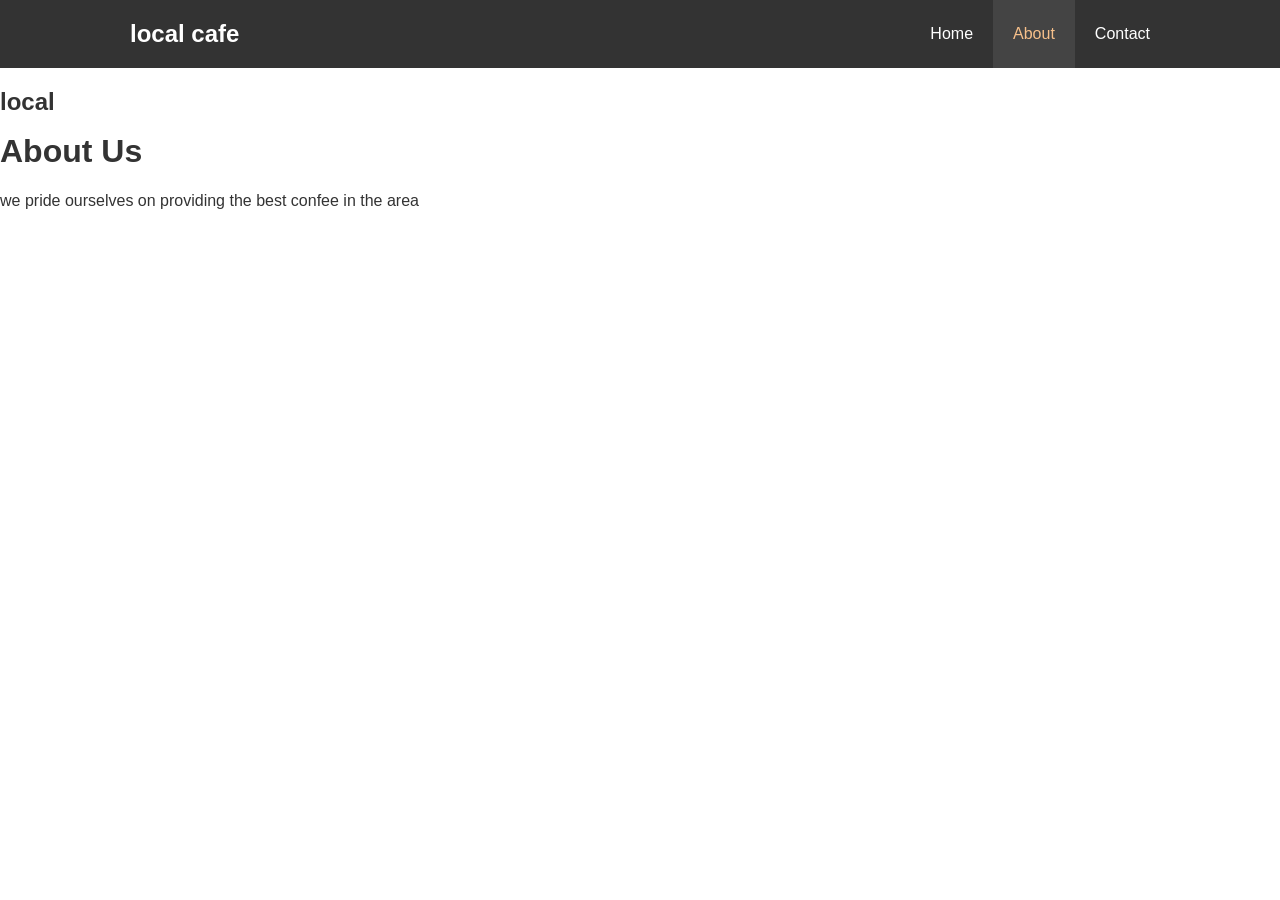
==== about.html @ db0505cf "aboutus.html fixed" ====
<!DOCTYPE html>
<html lang="en">
<head>
    <meta charset="UTF-8">
    <meta name="viewport" content="width=device-width, initial-scale=1.0">
    <title>Document</title>
</head>
<body>
 <link rel ="stylesheet" href="style.css">
   <!-- Div Section 1: Navbar -->
    <nav id="navbar">
      <div class="container nx-flex">
        <h2><a href="./index.html">local cafe</a></h2>
        <ul>
          <li><a href="./index.html">Home</a></li>
          <li><a href="./about.html"class="current">About</a></li> 
          <li><a href="./contact.html" >Contact</a></li>
        </ul>
      </div>
    </nav>
  </header>
    <h2><a href="./index.html">local</a></h2>
    <h1>About Us</h1>
    <p> we pride ourselves on providing the best confee in the area </p>
</body>
</html>
---- style.css ----
/* A. DOCUMENT-LEVEL STYLING */
* {
  box-sizing: border-box; /* NEW - our box-sizing applied! */
}
body {
  margin: 0; /* CSS reset */
  font-family: 'Segoe UI', Tahoma, Geneva, Verdana, sans-serif;
  line-height: 28px;
  color: #333333;
}
p {
  margin: 10px 0;
}
a {
  color: #333333;
  text-decoration: none;
}

/* B. UTILITY CLASSES:  */
/* text color */
.text-primary {
  color: #f7c08a;
}
.text-light {
  color: #FFFFFF;
}
.text-dark {
  color: #333333;
}

/* text-sizing */
.text-heading {
  font-size: 40px;
}
.text-lead {
  font-size: 20px;
}
.text-minor {
  font-size: 14px;
}

/* text-alignment utility */
.text-center {
  display: block;
  text-align: center;
}

/* vertical-padding-utility */
.py-1 { padding: 20px 0; }
.py-2 { padding: 40px 0; } 
.py-3 { padding: 60px 0; }
.py-4 { padding: 80px 0; }
.py-5 { padding: 100px 0; }

/* background-color utility */
.bg-primary {
  background: #f7c08a;
  color: #333333;
}
.bg-light {
  background: #f4f4f4;
  color: #333333;
}
.bg-dark {
  background: #333333;
  color: #ffffff;
}

/* clear float util */
.clr {
  clear: both;
}

/* C. COMPONENT STYLING */
/* container component */
.container {
  max-width: 1100px;
  margin: auto;
  overflow: auto;
  padding-left: 20px;
  padding-right: 20px;
}

/* card component */
.card {
  width: 33%;
  display: inline-block;
  padding: 60px 40px;
}

/* button component */
.btn {
  display: inline-block;
  background: #333333;
  color: #FFFFFF;
  border: none;
  padding: 13px 20px;
  font-size: 18px;
  cursor: pointer;
}
/* PSEUDO-CLASS: HOVER */
.btn:hover {
  background: #f7c08a;
  color: #333333;
}
/* BTN VARIANTS */
.btn-light {
  background: #f4f4f4;
  color: #333;
}

/* navbar component */
#navbar {
  background: #333333;
  color: #FFFFFF;
  overflow: auto;
}    
#navbar .nx-flex {
  display: flex;
  flex-direction: row;
  justify-content: space-between;
}
#navbar a {
  color: #FFFFFF;
  text-decoration: none;
}
#navbar h2 {
  padding: 20px;
  margin: 0;
}
#navbar ul {
  display: flex;
  flex-direction: row;
  list-style: none;
  margin: 0;
  padding: 0;
}
#navbar ul li a {
  display: block;
  padding: 20px;

  &:hover, &.current {
    background-color: #444444;
    color: #f7c08a;
  }
}

/* form component */
#contact-form .input-group {
  margin-bottom: 20px;
}
#contact-form label {
  display: block;
  margin-bottom: 5px;
}
#contact-form input, 
#contact-form textarea {
  width: 100%;
  padding: 10px;
  border: 1px #DDDDDD solid;
}
#contact-form textarea {
  height: 200px;
}
#contact-form input:focus, 
#contact-form textarea:focus {
  outline: none;
  border-color: #f7c08a;
}

/* D. SECTION STYLING */
/* hero section */
#hero {
  background: url('./images/localcafe.jpg') no-repeat center center/cover;
  height: 600px;
  color: #FFFFFF;
}
#hero .hero-content h1 {
  font-size: 60px;
  line-height: 1.2em;
}
#hero .hero-content p {
  padding-bottom: 20px;
  line-height: 1.7em;
}

/* about section */
#about {
  height: 400px;
}
#about .about-img {
  height: 100%;
  background: url('./images/about.jpg') no-repeat scroll center top/cover; 
  float: left;
  width: 50%;
}  
#about .about-content {
  height: 100%;
  padding: 50px 30px;
  overflow: hidden;
  float: right;
  width: 50%;
}
#about .about-content p {
  padding-bottom: 30px;
}

/* testimonials section */
#testimonials {
  background: url('./images/test-bg.jpg') no-repeat center center/cover;
  height: 500px;
}
#testimonials .ty-flex {
  height: 100%;
  display: flex;
  flex-direction: column;
  justify-content: space-evenly;
}
#testimonials .tx-flex {
  display: flex;
  flex-direction: row;
  gap: 40px;
  justify-content: center;
}
#testimonials .testimonial {
  padding: 20px;
  color: #333333;
  background-color: #f7c08a;
  border: 3px solid #fb923c;
  border-radius: 10px;
  opacity: 0.9;
  display: block;
  width: 75%;
  margin: auto;
}
#testimonials .testimonial img {
  display: block;
  margin: 10px 20px 0px 10px;
  width: 75px;
  float: left;
  border-radius: 50%;
}

/* footer section */
#footer {
  background: #444444;
  color: #FFFFFF;
  padding: 20px;
  font-size: 14px;
}
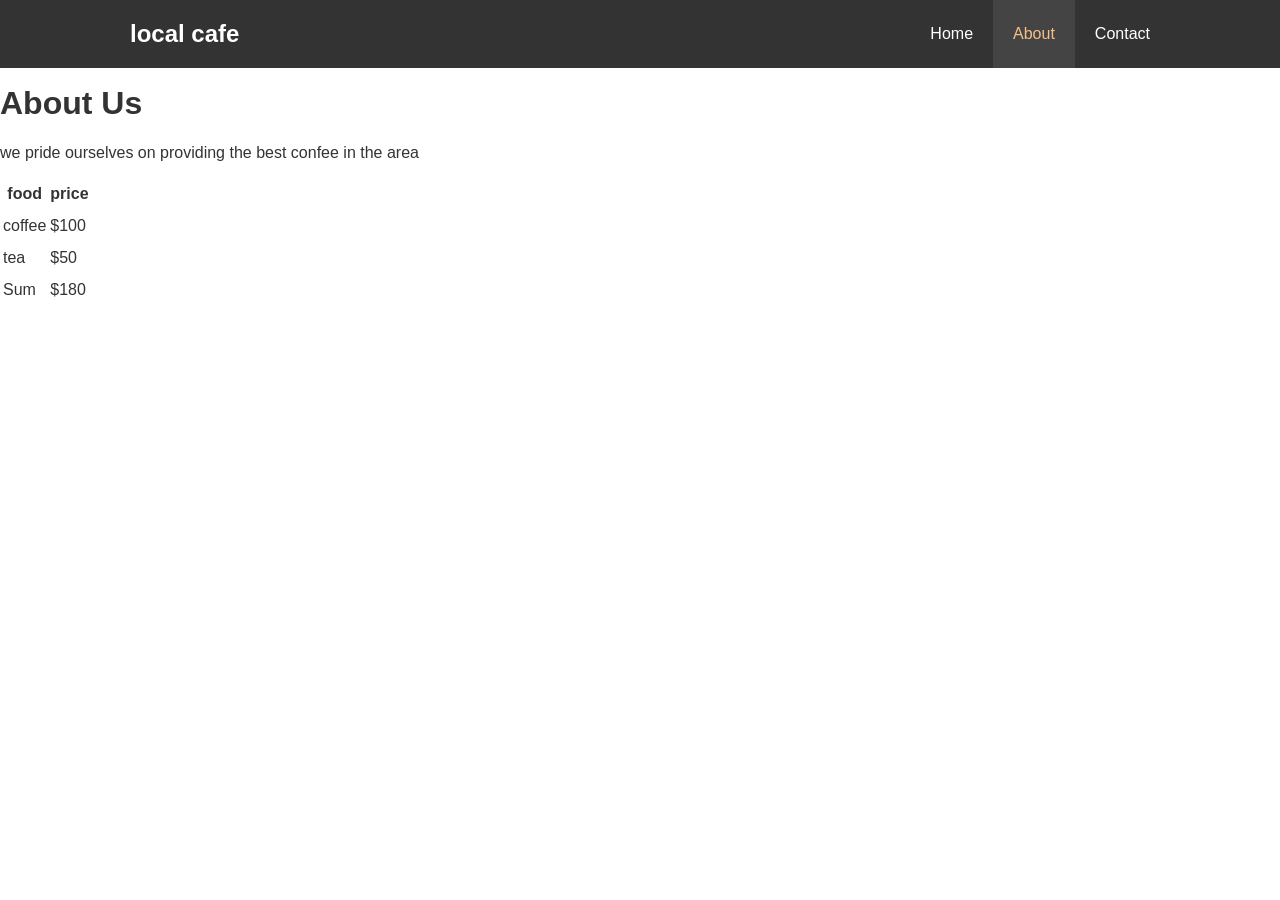
==== commit 85a3273e: "fixed the css file and others" ====
--- a/about.html
+++ b/about.html
@@ -19,8 +19,36 @@
       </div>
     </nav>
   </header>
-    <h2><a href="./index.html">local</a></h2>
+    <h2><a href="./index.html"></a></h2>
     <h1>About Us</h1>
     <p> we pride ourselves on providing the best confee in the area </p>
+    <table>
+  <table>
+  <thead>
+    <tr>
+      <th> food</th>
+      <th>price</th>
+      
+    </tr>
+  </thead>
+  <tbody>
+    <tr>
+      <td>coffee</td>
+      <td>$100</td>
+      
+    </tr>
+    <tr>
+      <td>tea</td>
+      <td>$50</td>
+    </tr>
+  </tbody>
+  <tfoot>
+    <tr>
+      <td>Sum</td>
+      <td>$180</td>
+    </tr>
+  </tfoot>
+</table>
+
 </body>
 </html>
--- a/style.css
+++ b/style.css
@@ -241,6 +241,8 @@
   border-radius: 50%;
 }
 
+
+
 /* footer section */
 #footer {
   background: #444444;
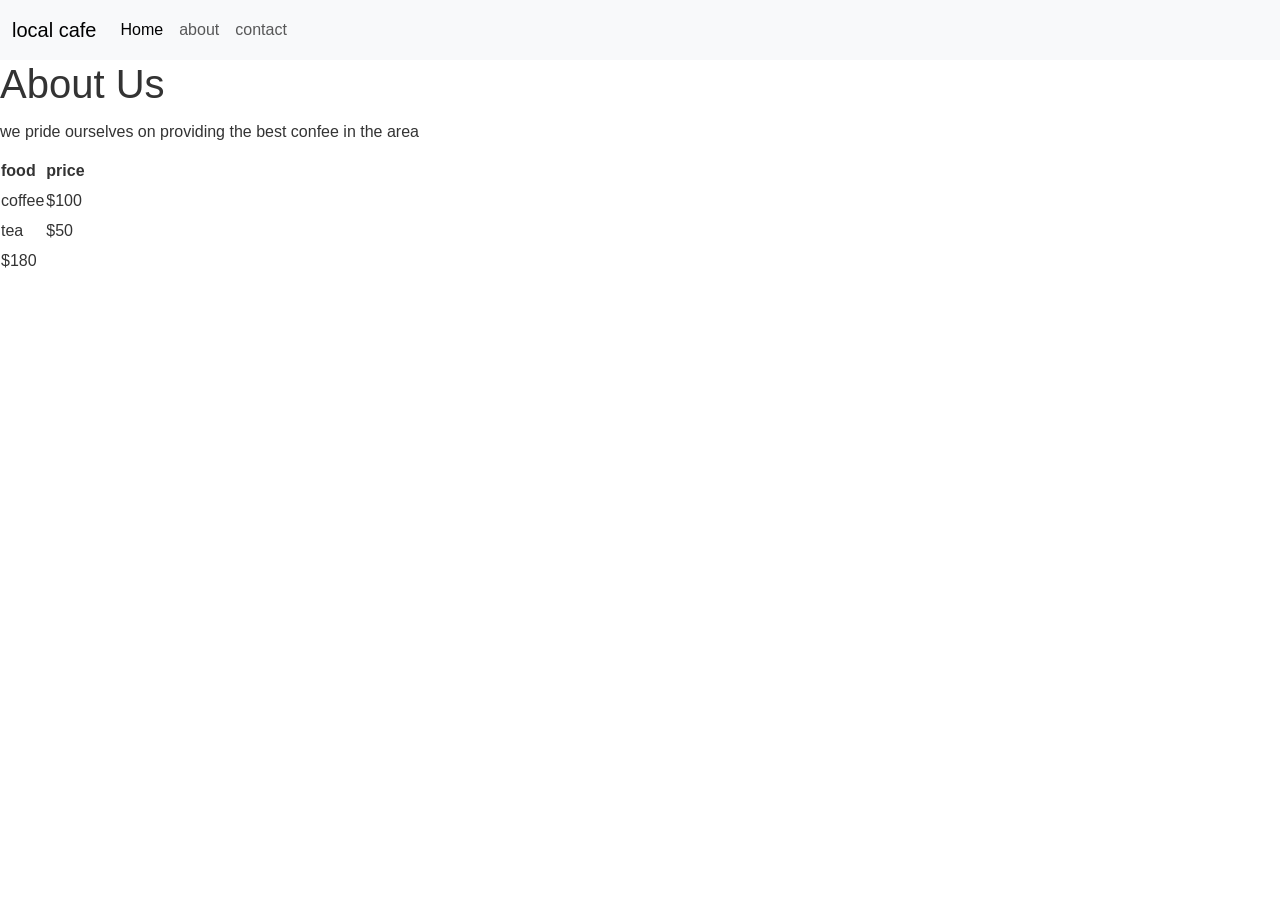
==== commit 5d8745a6: "about section navbar updated" ====
--- a/about.html
+++ b/about.html
@@ -6,20 +6,32 @@
     <title>Document</title>
 </head>
 <body>
- <link rel ="stylesheet" href="style.css">
+   <link href="https://cdn.jsdelivr.net/npm/bootstrap@5.3.8/dist/css/bootstrap.min.css" rel="stylesheet" integrity="sha384-sRIl4kxILFvY47J16cr9ZwB07vP4J8+LH7qKQnuqkuIAvNWLzeN8tE5YBujZqJLB" crossorigin="anonymous">
+ <link rel ="stylesheet" href="./style.css">
    <!-- Div Section 1: Navbar -->
-    <nav id="navbar">
-      <div class="container nx-flex">
-        <h2><a href="./index.html">local cafe</a></h2>
-        <ul>
-          <li><a href="./index.html">Home</a></li>
-          <li><a href="./about.html"class="current">About</a></li> 
-          <li><a href="./contact.html" >Contact</a></li>
-        </ul>
-      </div>
-    </nav>
-  </header>
-    <h2><a href="./index.html"></a></h2>
+    <!-- Div Section 1A: Navigation --> 
+    <nav class="navbar navbar-expand-lg bg-body-tertiary">
+  <div class="container-fluid">
+    <a class="navbar-brand" href="./index.html">local cafe</a>
+    <button class="navbar-toggler" type="button" data-bs-toggle="collapse" data-bs-target="#navbarSupportedContent" aria-controls="navbarSupportedContent" aria-expanded="true" aria-label="Toggle navigation">
+      <span class="navbar-toggler-icon"></span>
+    </button>
+    <div class="collapse navbar-collapse" id="navbarSupportedContent">
+      <ul class="navbar-nav me-auto mb-2 mb-lg-0">
+        <li class="nav-item">
+          <a class="nav-link active" aria-current="page" href="./index.html">Home</a>
+        </li>
+        <li class="nav-item">
+          <a class="nav-link" href="./about.html">about</a>
+        </li>
+        <li class="nav-item">
+          <a class="nav-link" href="./contact.html">contact</a>
+        </li>
+      </ul>
+      </form>
+    </div>
+  </div>
+</nav>
     <h1>About Us</h1>
     <p> we pride ourselves on providing the best confee in the area </p>
     <table>
@@ -44,11 +56,12 @@
   </tbody>
   <tfoot>
     <tr>
-      <td>Sum</td>
       <td>$180</td>
     </tr>
   </tfoot>
 </table>
-
+<main>
 </body>
+ <script src="https://cdn.jsdelivr.net/npm/bootstrap@5.3.8/dist/js/bootstrap.bundle.min.js" integrity="sha384-FKyoEForCGlyvwx9Hj09JcYn3nv7wiPVlz7YYwJrWVcXK/BmnVDxM+D2scQbITxI" crossorigin="anonymous"></script>
+  </body>
 </html>
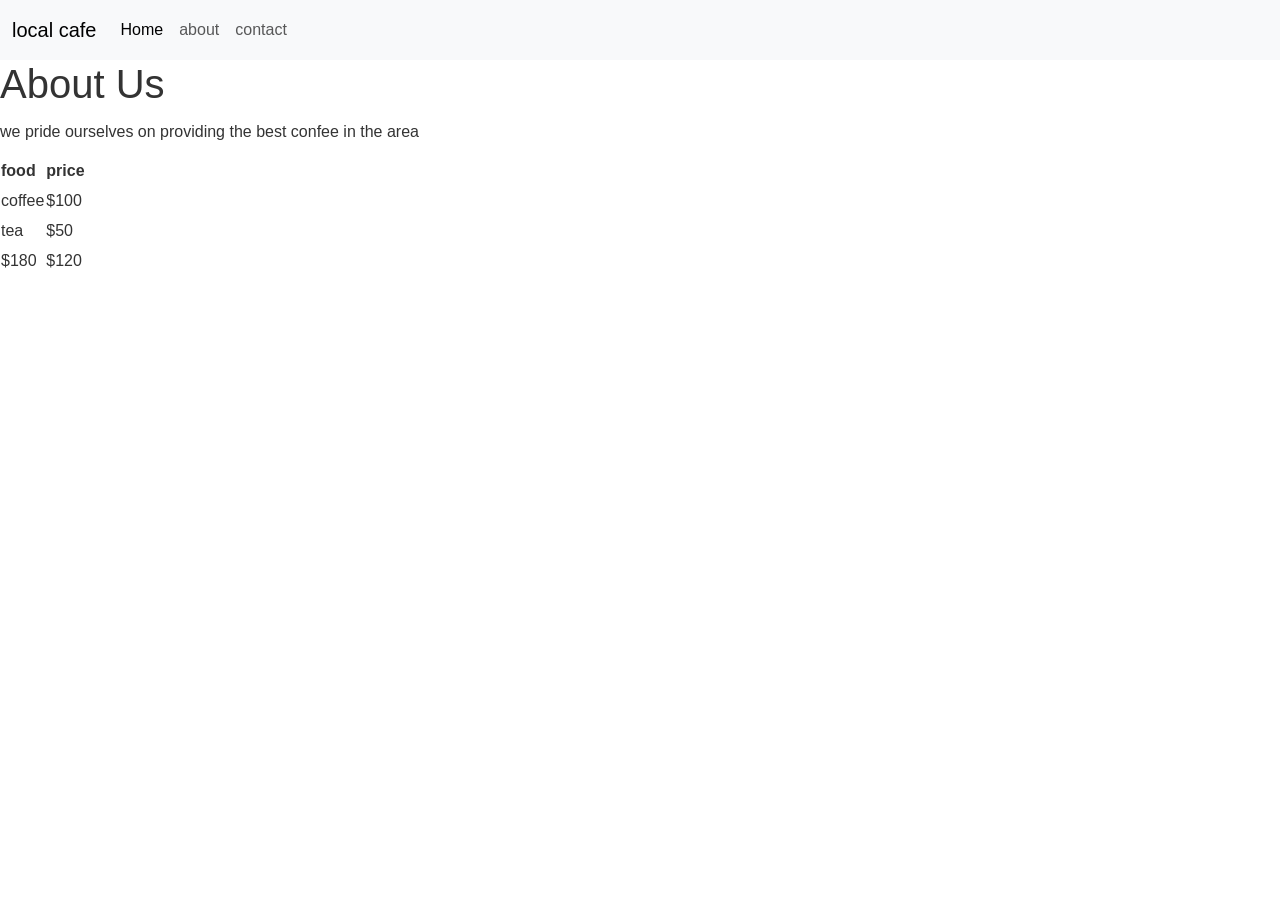
==== commit 1d0fa0e6: "fixed the issues" ====
--- a/about.html
+++ b/about.html
@@ -3,11 +3,22 @@
 <head>
     <meta charset="UTF-8">
     <meta name="viewport" content="width=device-width, initial-scale=1.0">
-    <title>Document</title>
+    <title>Document</title> 
+
+  <link href="https://cdn.jsdelivr.net/npm/bootstrap@5.3.8/dist/css/bootstrap.min.css" rel="stylesheet" integrity="sha384-sRIl4kxILFvY47J16cr9ZwB07vP4J8+LH7qKQnuqkuIAvNWLzeN8tE5YBujZqJLB" crossorigin="anonymous">
+ <link rel ="stylesheet" href="./style.css">
+
+ <!-- Google tag (gtag.js) -->
+  <script async src="https://www.googletagmanager.com/gtag/js?id=G-MW2TCN7VZM"></script>
+  <script>
+    window.dataLayer = window.dataLayer || [];
+    function gtag(){dataLayer.push(arguments);}
+    gtag('js', new Date()); 
+    gtag('config', 'G-MW2TCN7VZM');
+</script>
 </head>
+
 <body>
-   <link href="https://cdn.jsdelivr.net/npm/bootstrap@5.3.8/dist/css/bootstrap.min.css" rel="stylesheet" integrity="sha384-sRIl4kxILFvY47J16cr9ZwB07vP4J8+LH7qKQnuqkuIAvNWLzeN8tE5YBujZqJLB" crossorigin="anonymous">
- <link rel ="stylesheet" href="./style.css">
    <!-- Div Section 1: Navbar -->
     <!-- Div Section 1A: Navigation --> 
     <nav class="navbar navbar-expand-lg bg-body-tertiary">
@@ -28,26 +39,22 @@
           <a class="nav-link" href="./contact.html">contact</a>
         </li>
       </ul>
-      </form>
     </div>
   </div>
 </nav>
     <h1>About Us</h1>
     <p> we pride ourselves on providing the best confee in the area </p>
-    <table>
   <table>
   <thead>
     <tr>
       <th> food</th>
       <th>price</th>
-      
     </tr>
   </thead>
   <tbody>
     <tr>
       <td>coffee</td>
       <td>$100</td>
-      
     </tr>
     <tr>
       <td>tea</td>
@@ -57,11 +64,12 @@
   <tfoot>
     <tr>
       <td>$180</td>
+      <td>$120</td>
     </tr>
   </tfoot>
 </table>
 <main>
-</body>
+</main>
  <script src="https://cdn.jsdelivr.net/npm/bootstrap@5.3.8/dist/js/bootstrap.bundle.min.js" integrity="sha384-FKyoEForCGlyvwx9Hj09JcYn3nv7wiPVlz7YYwJrWVcXK/BmnVDxM+D2scQbITxI" crossorigin="anonymous"></script>
   </body>
 </html>
